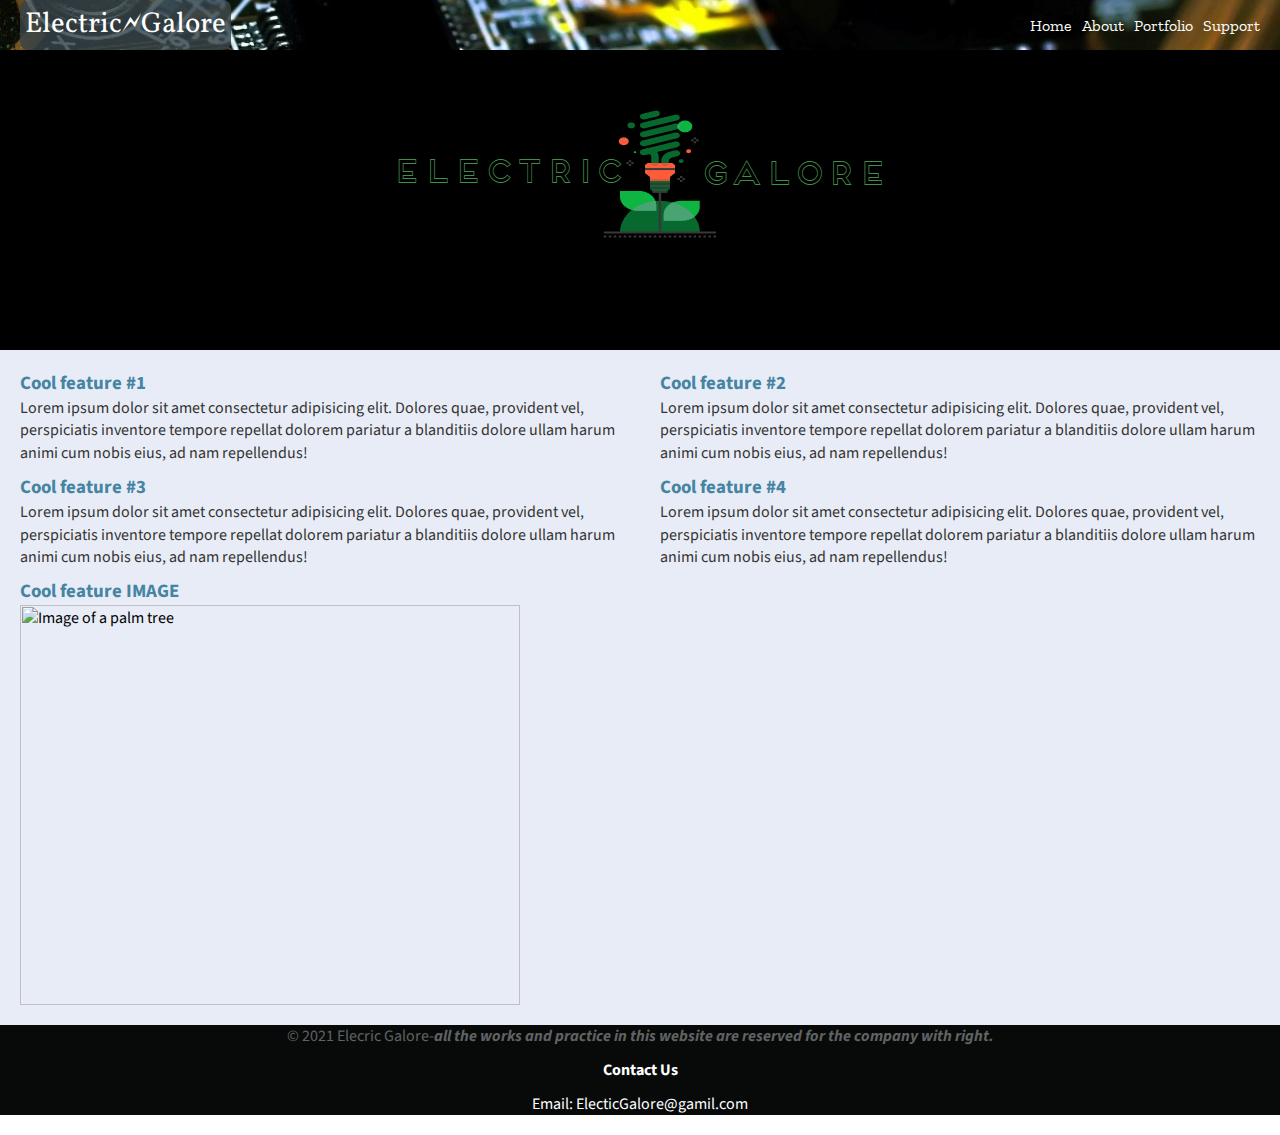
==== index.html @ 2e5ae9fc "files and favcon" ====
<html lang="en">
<head>
    <meta charset="UTF-8">
    <meta http-equiv="X-UA-Compatible" content="IE=edge">
    <meta name="viewport" content="width=device-width, initial-scale=1.0">
    <link rel="shortcut icon" type=" image/jpg"  href="Favicon/favicon.jpg">
    <title>Home</title>
    <link rel="stylesheet" href="style.css">
</head>

<!-- Logo and Icon links -->
<!-- logomaker.thehoth.com/?project=70924238 -->
<body>
    <!-- LINKS FONTS -->
<link rel="preconnect" href="https://fonts.gstatic.com">
<link href="https://fonts.googleapis.com/css2?family=Source+Sans+Pro:ital,wght@0,700;1,400;1,600&display=swap" rel="stylesheet">
<link rel="preconnect" href="https://fonts.gstatic.com">
<link href="https://fonts.googleapis.com/css2?family=Syne+Mono&family=Train+One&family=Vollkorn:ital,wght@1,400;1,600;1,800&family=Zilla+Slab:ital,wght@1,300;1,400;1,500;1,600&display=swap" rel="stylesheet">
<!-- end -->

<!-- HEADER -->
<div class="Header">
  <h1> <a href="index.html" class="Icon">Electric&#128498Galore</a></h1>
  <ul class="Nav">
    <li> <a href="#">Home</a></li>
    <li><a href="#">About</a></li>
    <li><a href="#">Portfolio</a></li>
    <li><a href="#">Support</a></li>
  </ul>
</div>
<!-- END -->

<!-- WELCOME MESSAGE -->
<div class="Welcome">
  <div class="Welcome-inner">
    <!-- <h1>Welcome To Our Site! &#x1f600</h1> -->
    <!-- <p>Lorem ipsum dolor sit amet consectetur adipisicing elit. Amet eius fugiat harum, est repudiandae sit. Pariatur dolore soluta ducimus nesciunt deleniti reiciendis quis maiores sapiente, veniam debitis, mollitia voluptatum placeat! -->
     <!-- <p><a href="About.html" class="button">Learn More</a></p> -->
    <!-- </p>  -->
  </div>

</div>

<!-- END -->

<!-- Body -->
<div class="Body">
  <div class="features">
    <div class="features-item">
      <h2>Cool feature #1</h2>
      <p>Lorem ipsum dolor sit amet consectetur adipisicing elit. Dolores quae, provident vel, perspiciatis inventore tempore repellat dolorem pariatur a blanditiis dolore ullam harum animi cum nobis eius, ad nam repellendus!</p>
    </div>
    <div class="features-item">
      <h2>Cool feature #2</h2>
      <p>Lorem ipsum dolor sit amet consectetur adipisicing elit. Dolores quae, provident vel, perspiciatis inventore tempore repellat dolorem pariatur a blanditiis dolore ullam harum animi cum nobis eius, ad nam repellendus!</p>
    </div>
    <div class="features-item">
      <h2>Cool feature #3</h2>
      <p>Lorem ipsum dolor sit amet consectetur adipisicing elit. Dolores quae, provident vel, perspiciatis inventore tempore repellat dolorem pariatur a blanditiis dolore ullam harum animi cum nobis eius, ad nam repellendus!</p>
    </div>
    <div class="features-item">
      <h2>Cool feature #4</h2>
      <p>Lorem ipsum dolor sit amet consectetur adipisicing elit. Dolores quae, provident vel, perspiciatis inventore tempore repellat dolorem pariatur a blanditiis dolore ullam harum animi cum nobis eius, ad nam repellendus!</p>
    </div>

<div class= "features-item"><h2>Cool feature IMAGE</h2>
      <img width= 500 height=400 src="https://images.unsplash.com/photo-1611509656000-71879f5e950d?crop=entropy&cs=srgb&fm=jpg&ixid=MXwxNDU4OXwwfDF8cmFuZG9tfHx8fHx8fHw&ixlib=rb-1.2.1&q=85" alt="Image of a palm tree">
        
      </div>
      
  </div>
</div>
  


<!-- END -->

<!-- Footer -->
<div class="footer">
  <pf1 class="Copyright">&copy; 2021 Elecric Galore-<strong><em>all the works and practice in this website are reserved for the company with right.</em></strong> </pf1>
  <h4 class="ContactUs">Contact Us </h4>
  <pf2 class="email">Email: ElecticGalore@gamil.com</pf2>
</div>
  
  
    
</body>
</html>
---- style.css ----
Body {
  margin: 0;
  font-family: "Source sans pro", sans-serif;

}
.Header {
  padding: 0 20px;
  /* background-color: #3e3a42;  */
  background-image:url(Images/Electronics-passionate-Read-this-now.jpg);
  background-position: center center;
  background-size: cover;
  color: rgb(212, 209, 214);
  display: flex;
  justify-content: space-between;
  align-items: center;
  flex-wrap:wrap;
}
.Header h1{
  font-weight:normal;
  font-size:2rem;
  margin: 0;
  font-family: 'Vollkorn', sans-serif;
  font-display: initial;
  /* FONT USAGE
     font-family: 'Syne Mono', monospace;
     font-family: 'Train One', cursive;
     font-family: 'Vollkorn', serif;
     font-family: 'Zilla Slab', serif; */
}

.icon{
  color:white;
  text-decoration:none;
  padding:5px 5px;
  background-color:#364249d3;
  display:inline-block;
  border-radius:8px;
  font-size: 1.8rem;
}
.Header ul{
  font-family: 'Zilla Slab', serif;
}

.Welcome p{
  padding: 10px 130px;
  font-size:1.18rem;
  line-height:1.4;
  
}

.button{
  color:white;
  text-decoration:none;
  padding:12px 20px;
  background-color:#0f1433e0;
  display:inline-block;
  border-radius:8px;
  font-size: 1.18rem;
}

.Nav a {
  color: #fff;
  text-decoration: none;
  display: block;
  transition: all 0.6s ease-out;
}

.Nav li {
  margin-left: 10px;
}

.Nav a:hover {
  color: #6f5887;
  transform: rotate(10deg);
}

.Nav {
  list-style: none;
  margin: 0;
  padding: 0;
  display: flex;
}

.Welcome {
  color: rgb(2, 2, 2);
  background-color: #000000;
  background-image: url(Logo/Logo-Darker_DarkMode-transparent.png);
  background-repeat: no-repeat;
  background-position: center;
  justify-content: center;
  display: flex;
  height: 300px;
  
}

.Welcome-inner {
  padding-top: 150px;
  justify-self: self-end;
  /* padding-top: 205px; */
   max-width: 450px;
}

.Body{
  background-color:#e8ecf6;
  padding:20px;
}

.features{
  max-width:1200x;
  margin:0 auto; 
  display:grid;
  grid-template-columns: repeat(auto-fit ,minmax(500px,1fr));
  grid-column-gap:40px;
  grid-row-gap:10px;
  
}

.features-item h2{
  color: #4585a3;
  font-size:1.18rem;
  margin:0;
 
}

.features-item p{
  color:#333;
  margin:0;
  line-height:1.4;
}

.footer{
  background-color:#080a0a;
  color:#FFF;
  text-align:center;  
}

.footer pf1{
  margin:0;
  padding:0;
  color:#5f6363;
  
  
}

.footer h4{
  margin:2px;
  padding:10px;
  
}

.footer pf2{
  margin:20px;
  padding:20px 0;
}
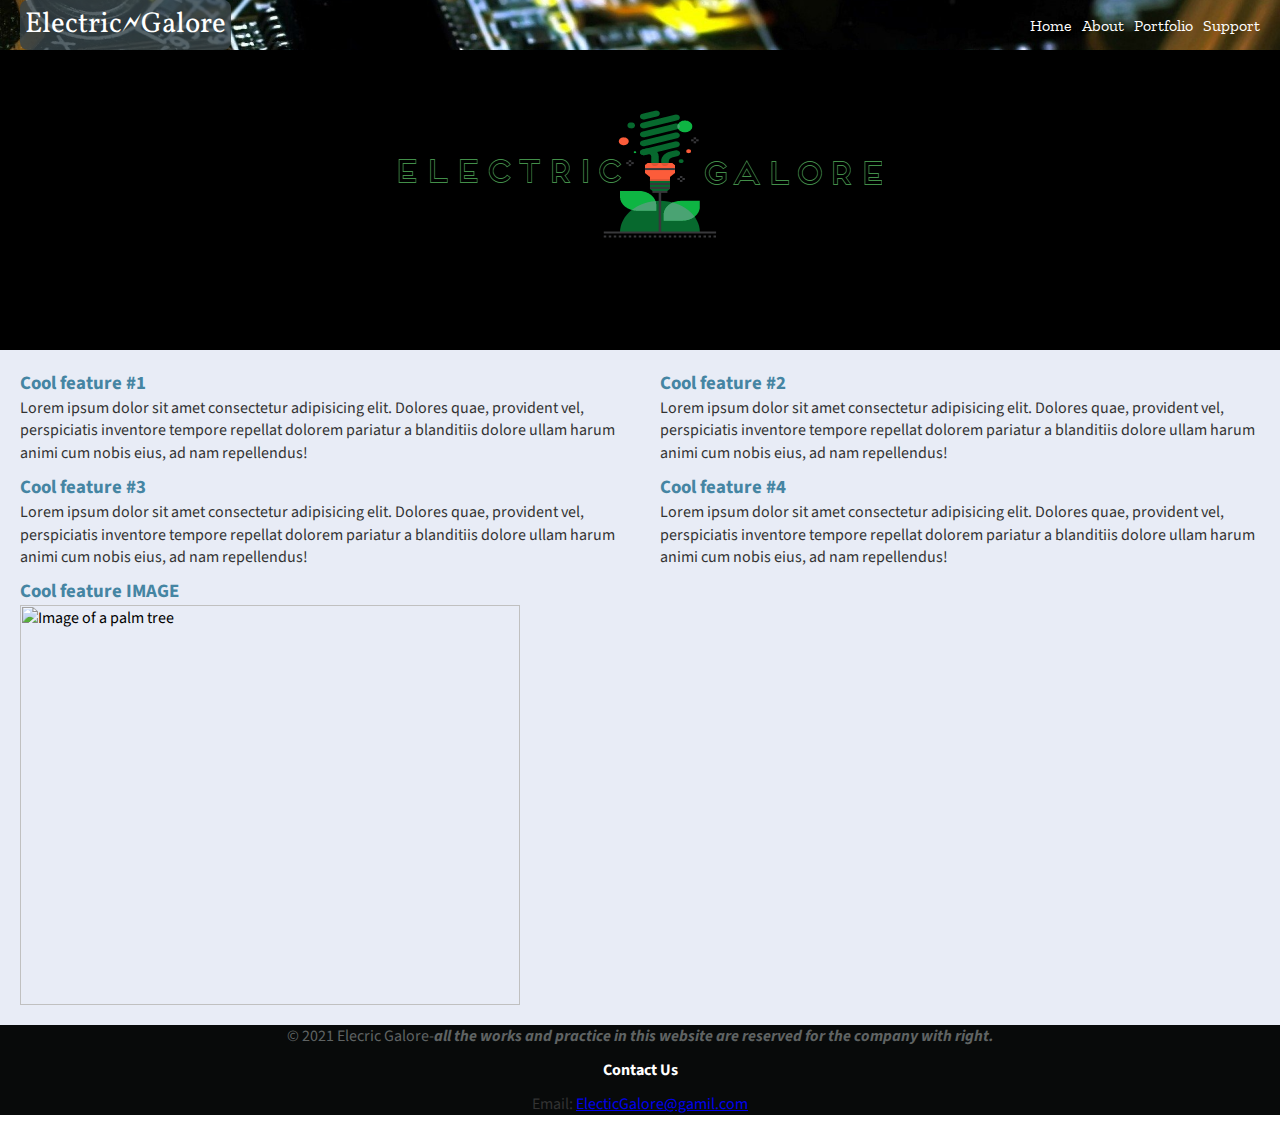
==== commit aa95a645: "small changes" ====
--- a/index.html
+++ b/index.html
@@ -3,7 +3,7 @@
     <meta charset="UTF-8">
     <meta http-equiv="X-UA-Compatible" content="IE=edge">
     <meta name="viewport" content="width=device-width, initial-scale=1.0">
-    <link rel="shortcut icon" type=" image/jpg"  href="Favicon/favicon.jpg">
+    <link rel="shortcut icon" type=" image/png"  href="icons/favicon.png">
     <title>Home</title>
     <link rel="stylesheet" href="style.css">
 </head>
@@ -22,10 +22,10 @@
 <div class="Header">
   <h1> <a href="index.html" class="Icon">Electric&#128498Galore</a></h1>
   <ul class="Nav">
-    <li> <a href="#">Home</a></li>
-    <li><a href="#">About</a></li>
-    <li><a href="#">Portfolio</a></li>
-    <li><a href="#">Support</a></li>
+    <li> <a href="index.html">Home</a></li>
+    <li><a href="About.html">About</a></li>
+    <li><a href="Portfoilio.html">Portfolio</a></li>
+    <li><a href="Support.html">Support</a></li>
   </ul>
 </div>
 <!-- END -->
@@ -79,7 +79,7 @@
 <div class="footer">
   <pf1 class="Copyright">&copy; 2021 Elecric Galore-<strong><em>all the works and practice in this website are reserved for the company with right.</em></strong> </pf1>
   <h4 class="ContactUs">Contact Us </h4>
-  <pf2 class="email">Email: ElecticGalore@gamil.com</pf2>
+  <pf2 class="email"> Email: <a href="mailto:ElecticGalore@gamil.com">ElecticGalore@gamil.com</a></pf2>
 </div>
   
   
--- a/style.css
+++ b/style.css
@@ -146,9 +146,11 @@
   margin:2px;
   padding:10px;
   
+  
 }
 
 .footer pf2{
   margin:20px;
   padding:20px 0;
+  color: #333;
 }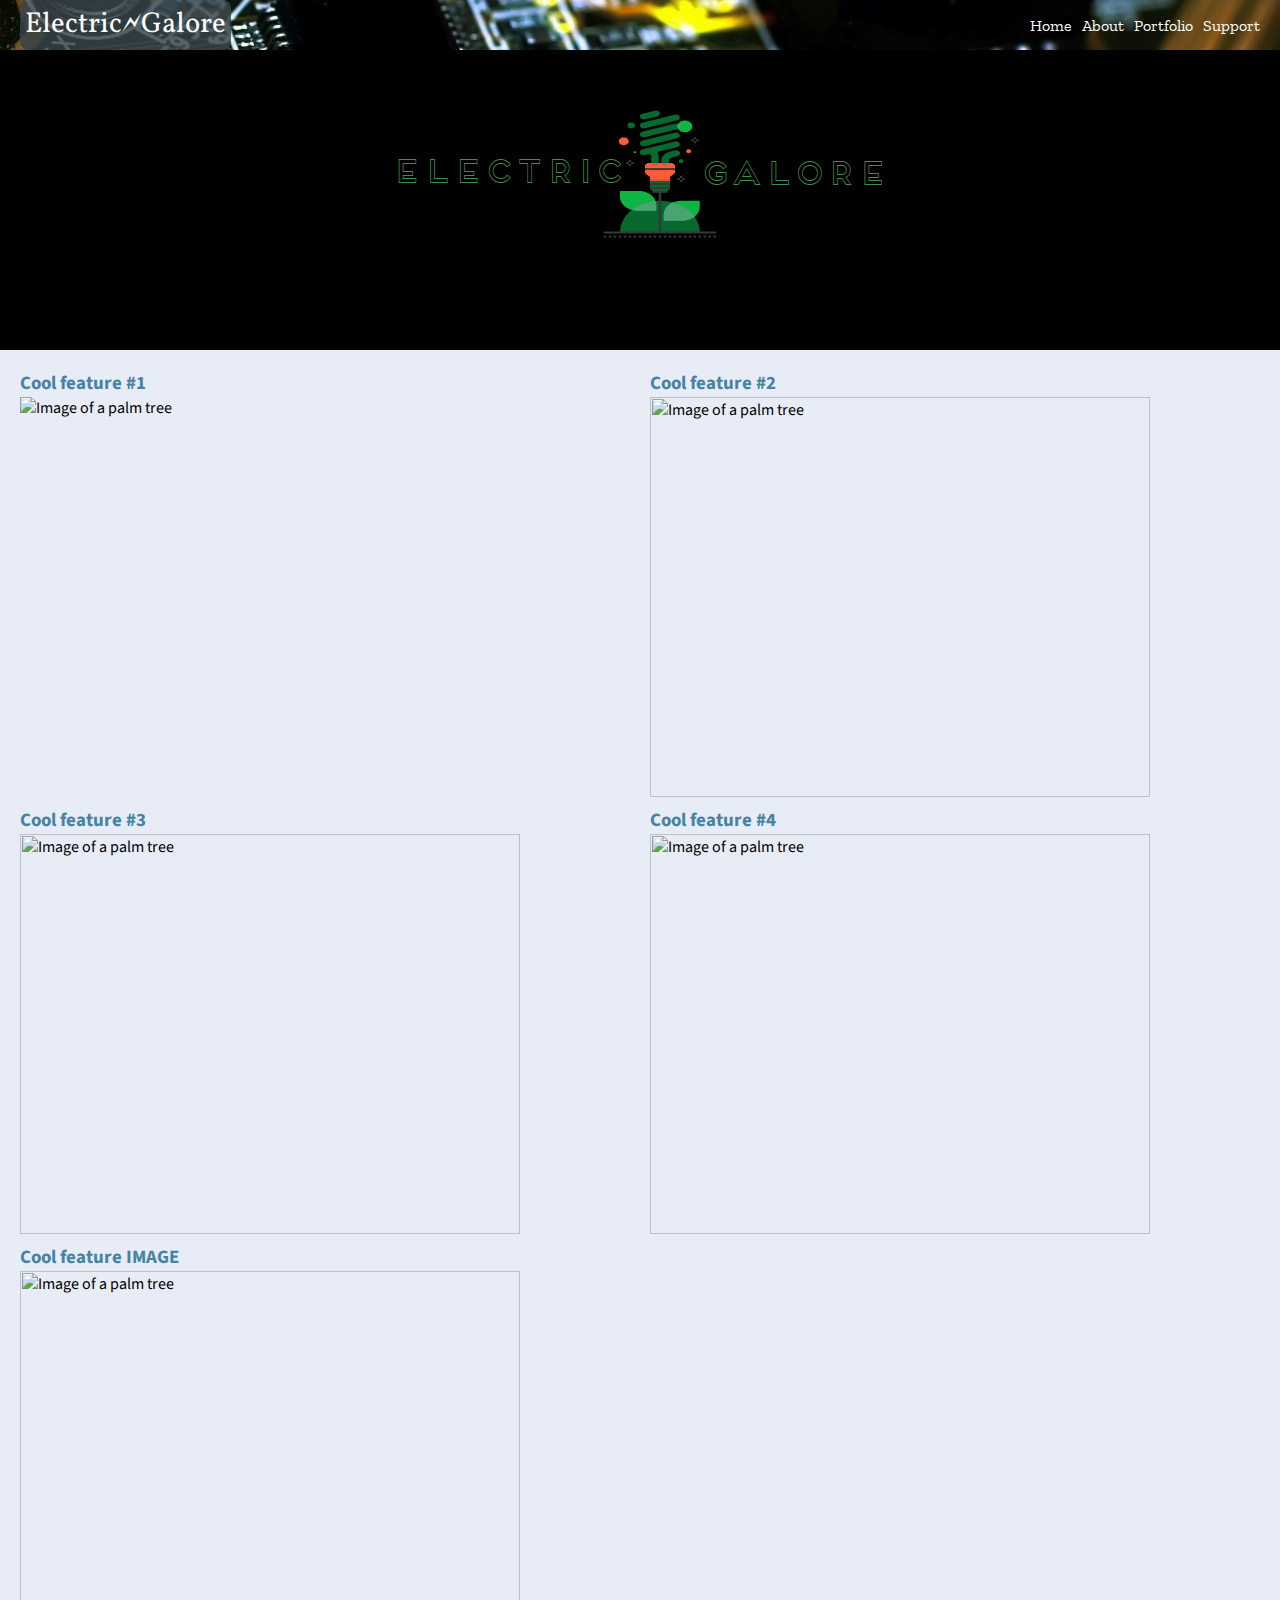
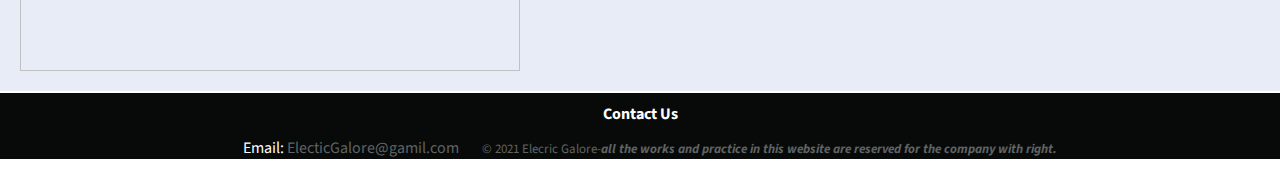
==== commit 9ed450b8: "small" ====
--- a/index.html
+++ b/index.html
@@ -48,19 +48,23 @@
   <div class="features">
     <div class="features-item">
       <h2>Cool feature #1</h2>
-      <p>Lorem ipsum dolor sit amet consectetur adipisicing elit. Dolores quae, provident vel, perspiciatis inventore tempore repellat dolorem pariatur a blanditiis dolore ullam harum animi cum nobis eius, ad nam repellendus!</p>
+      <!-- <p>Lorem ipsum dolor sit amet consectetur adipisicing elit. Dolores quae, provident vel, perspiciatis inventore tempore repellat dolorem pariatur a blanditiis dolore ullam harum animi cum nobis eius, ad nam repellendus!</p> -->
+      <img src="https://images.unsplash.com/photo-1611509656000-71879f5e950d?crop=entropy&cs=srgb&fm=jpg&ixid=MXwxNDU4OXwwfDF8cmFuZG9tfHx8fHx8fHw&ixlib=rb-1.2.1&q=85" alt="Image of a palm tree">
     </div>
     <div class="features-item">
       <h2>Cool feature #2</h2>
-      <p>Lorem ipsum dolor sit amet consectetur adipisicing elit. Dolores quae, provident vel, perspiciatis inventore tempore repellat dolorem pariatur a blanditiis dolore ullam harum animi cum nobis eius, ad nam repellendus!</p>
+      <!-- <p>Lorem ipsum dolor sit amet consectetur adipisicing elit. Dolores quae, provident vel, perspiciatis inventore tempore repellat dolorem pariatur a blanditiis dolore ullam harum animi cum nobis eius, ad nam repellendus!</p> -->
+      <img width= 500 height=400 src="https://images.unsplash.com/photo-1611509656000-71879f5e950d?crop=entropy&cs=srgb&fm=jpg&ixid=MXwxNDU4OXwwfDF8cmFuZG9tfHx8fHx8fHw&ixlib=rb-1.2.1&q=85" alt="Image of a palm tree">
     </div>
     <div class="features-item">
       <h2>Cool feature #3</h2>
-      <p>Lorem ipsum dolor sit amet consectetur adipisicing elit. Dolores quae, provident vel, perspiciatis inventore tempore repellat dolorem pariatur a blanditiis dolore ullam harum animi cum nobis eius, ad nam repellendus!</p>
+      <!-- <p>Lorem ipsum dolor sit amet consectetur adipisicing elit. Dolores quae, provident vel, perspiciatis inventore tempore repellat dolorem pariatur a blanditiis dolore ullam harum animi cum nobis eius, ad nam repellendus!</p> -->
+      <img width= 500 height=400 src="https://images.unsplash.com/photo-1611509656000-71879f5e950d?crop=entropy&cs=srgb&fm=jpg&ixid=MXwxNDU4OXwwfDF8cmFuZG9tfHx8fHx8fHw&ixlib=rb-1.2.1&q=85" alt="Image of a palm tree">
     </div>
     <div class="features-item">
       <h2>Cool feature #4</h2>
-      <p>Lorem ipsum dolor sit amet consectetur adipisicing elit. Dolores quae, provident vel, perspiciatis inventore tempore repellat dolorem pariatur a blanditiis dolore ullam harum animi cum nobis eius, ad nam repellendus!</p>
+      <!-- <p>Lorem ipsum dolor sit amet consectetur adipisicing elit. Dolores quae, provident vel, perspiciatis inventore tempore repellat dolorem pariatur a blanditiis dolore ullam harum animi cum nobis eius, ad nam repellendus!</p> -->
+      <img width= 500 height=400 src="https://images.unsplash.com/photo-1611509656000-71879f5e950d?crop=entropy&cs=srgb&fm=jpg&ixid=MXwxNDU4OXwwfDF8cmFuZG9tfHx8fHx8fHw&ixlib=rb-1.2.1&q=85" alt="Image of a palm tree">
     </div>
 
 <div class= "features-item"><h2>Cool feature IMAGE</h2>
@@ -77,9 +81,11 @@
 
 <!-- Footer -->
 <div class="footer">
-  <pf1 class="Copyright">&copy; 2021 Elecric Galore-<strong><em>all the works and practice in this website are reserved for the company with right.</em></strong> </pf1>
   <h4 class="ContactUs">Contact Us </h4>
-  <pf2 class="email"> Email: <a href="mailto:ElecticGalore@gamil.com">ElecticGalore@gamil.com</a></pf2>
+  <pf2 class="email"> Email: <a href="mailto:ElecticGalore@gamil.com" style="text-decoration:none"> ElecticGalore@gamil.com</pf2>
+  
+    <pf1 class="Copyright">&copy; 2021 Elecric Galore-<strong><em>all the works and practice in this website are reserved for the company with right.</em></strong> </pf1>
+  
 </div>
   
   
--- a/style.css
+++ b/style.css
@@ -110,7 +110,7 @@
   margin:0 auto; 
   display:grid;
   grid-template-columns: repeat(auto-fit ,minmax(500px,1fr));
-  grid-column-gap:40px;
+  grid-column-gap:20px;
   grid-row-gap:10px;
   
 }
@@ -138,6 +138,7 @@
   margin:0;
   padding:0;
   color:#5f6363;
+  font-size: small;
   
   
 }
@@ -152,5 +153,8 @@
 .footer pf2{
   margin:20px;
   padding:20px 0;
-  color: #333;
+ }
+
+.email a{
+color:#5f6363;
 }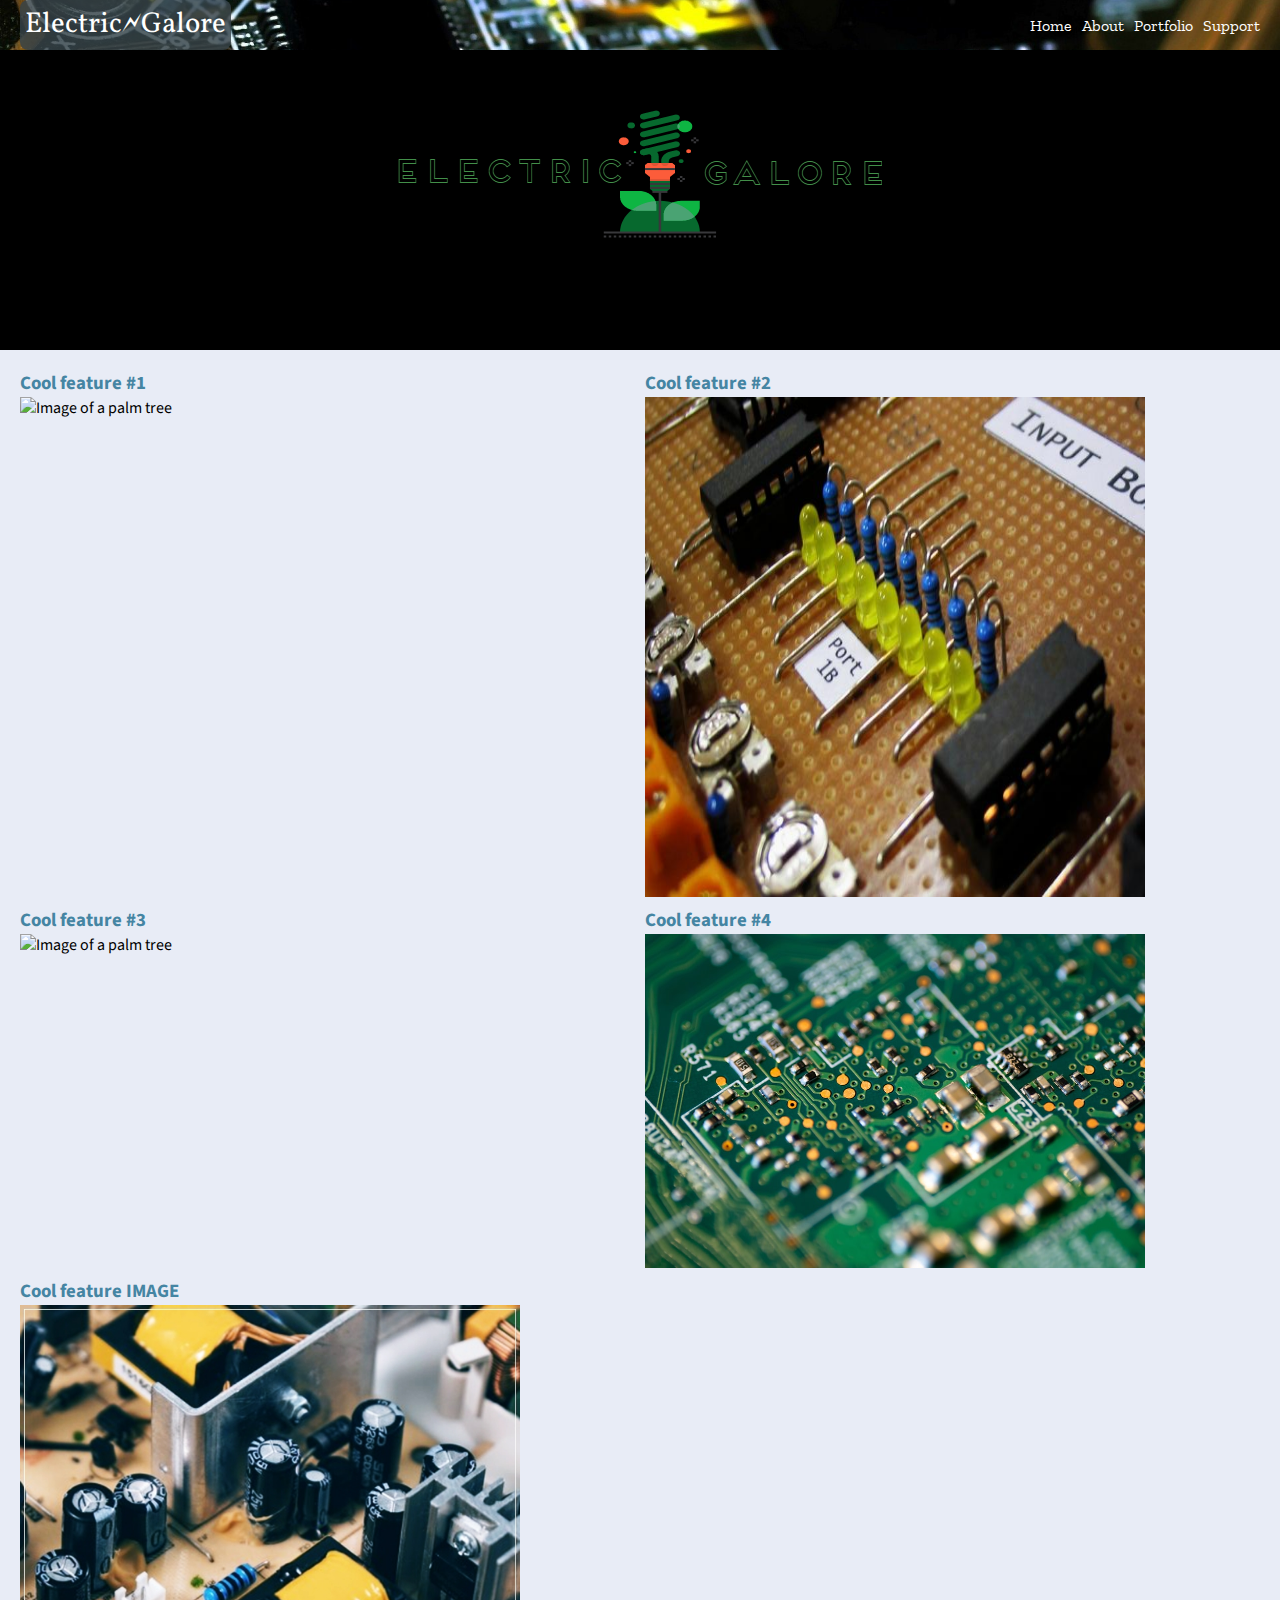
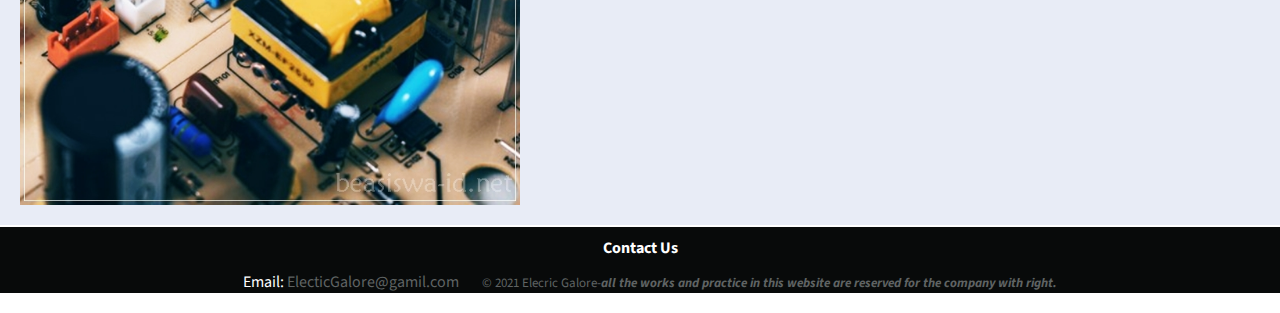
==== commit 52b27ed4: "small changes" ====
--- a/index.html
+++ b/index.html
@@ -49,26 +49,27 @@
     <div class="features-item">
       <h2>Cool feature #1</h2>
       <!-- <p>Lorem ipsum dolor sit amet consectetur adipisicing elit. Dolores quae, provident vel, perspiciatis inventore tempore repellat dolorem pariatur a blanditiis dolore ullam harum animi cum nobis eius, ad nam repellendus!</p> -->
-      <img src="https://images.unsplash.com/photo-1611509656000-71879f5e950d?crop=entropy&cs=srgb&fm=jpg&ixid=MXwxNDU4OXwwfDF8cmFuZG9tfHx8fHx8fHw&ixlib=rb-1.2.1&q=85" alt="Image of a palm tree">
+      <img src="images/819.jpg" alt="Image of a palm tree">
     </div>
     <div class="features-item">
       <h2>Cool feature #2</h2>
       <!-- <p>Lorem ipsum dolor sit amet consectetur adipisicing elit. Dolores quae, provident vel, perspiciatis inventore tempore repellat dolorem pariatur a blanditiis dolore ullam harum animi cum nobis eius, ad nam repellendus!</p> -->
-      <img width= 500 height=400 src="https://images.unsplash.com/photo-1611509656000-71879f5e950d?crop=entropy&cs=srgb&fm=jpg&ixid=MXwxNDU4OXwwfDF8cmFuZG9tfHx8fHx8fHw&ixlib=rb-1.2.1&q=85" alt="Image of a palm tree">
+      <img width= 500 height=500 src="Images/4fLNJs.jpg" alt="Image of a palm tree">
     </div>
     <div class="features-item">
       <h2>Cool feature #3</h2>
       <!-- <p>Lorem ipsum dolor sit amet consectetur adipisicing elit. Dolores quae, provident vel, perspiciatis inventore tempore repellat dolorem pariatur a blanditiis dolore ullam harum animi cum nobis eius, ad nam repellendus!</p> -->
-      <img width= 500 height=400 src="https://images.unsplash.com/photo-1611509656000-71879f5e950d?crop=entropy&cs=srgb&fm=jpg&ixid=MXwxNDU4OXwwfDF8cmFuZG9tfHx8fHx8fHw&ixlib=rb-1.2.1&q=85" alt="Image of a palm tree">
+      <img src="images/Electronics-passionate-Read-this-now.jpg" alt="Image of a palm tree">
     </div>
     <div class="features-item">
       <h2>Cool feature #4</h2>
       <!-- <p>Lorem ipsum dolor sit amet consectetur adipisicing elit. Dolores quae, provident vel, perspiciatis inventore tempore repellat dolorem pariatur a blanditiis dolore ullam harum animi cum nobis eius, ad nam repellendus!</p> -->
-      <img width= 500 height=400 src="https://images.unsplash.com/photo-1611509656000-71879f5e950d?crop=entropy&cs=srgb&fm=jpg&ixid=MXwxNDU4OXwwfDF8cmFuZG9tfHx8fHx8fHw&ixlib=rb-1.2.1&q=85" alt="Image of a palm tree">
+      <img src="Images/photo-1555589228-135c25ae8cf5.jpg" alt="Image of a palm tree">
     </div>
 
-<div class= "features-item"><h2>Cool feature IMAGE</h2>
-      <img width= 500 height=400 src="https://images.unsplash.com/photo-1611509656000-71879f5e950d?crop=entropy&cs=srgb&fm=jpg&ixid=MXwxNDU4OXwwfDF8cmFuZG9tfHx8fHx8fHw&ixlib=rb-1.2.1&q=85" alt="Image of a palm tree">
+<div class= "features-item">
+      <h2>Cool feature IMAGE</h2>
+      <img src="Images/Universitas-Jurusan-Elektro.jpg" alt="Image of a palm tree">
         
       </div>
       
--- a/style.css
+++ b/style.css
@@ -110,17 +110,31 @@
   margin:0 auto; 
   display:grid;
   grid-template-columns: repeat(auto-fit ,minmax(500px,1fr));
-  grid-column-gap:20px;
+  grid-column-gap:10px;
   grid-row-gap:10px;
+  background-image: url(images/equation\ sheeet.jpg);
+
   
 }
 
 .features-item h2{
+  max-width:500px;
+  
   color: #4585a3;
   font-size:1.18rem;
   margin:0;
  
 }
+
+.features-item img{
+  max-width:500px;
+  max-height: 500px; 
+  display:grid;
+  grid-template-columns:  repeat(auto-fit ,minmax(500px,1fr));
+
+}
+
+
 
 .features-item p{
   color:#333;
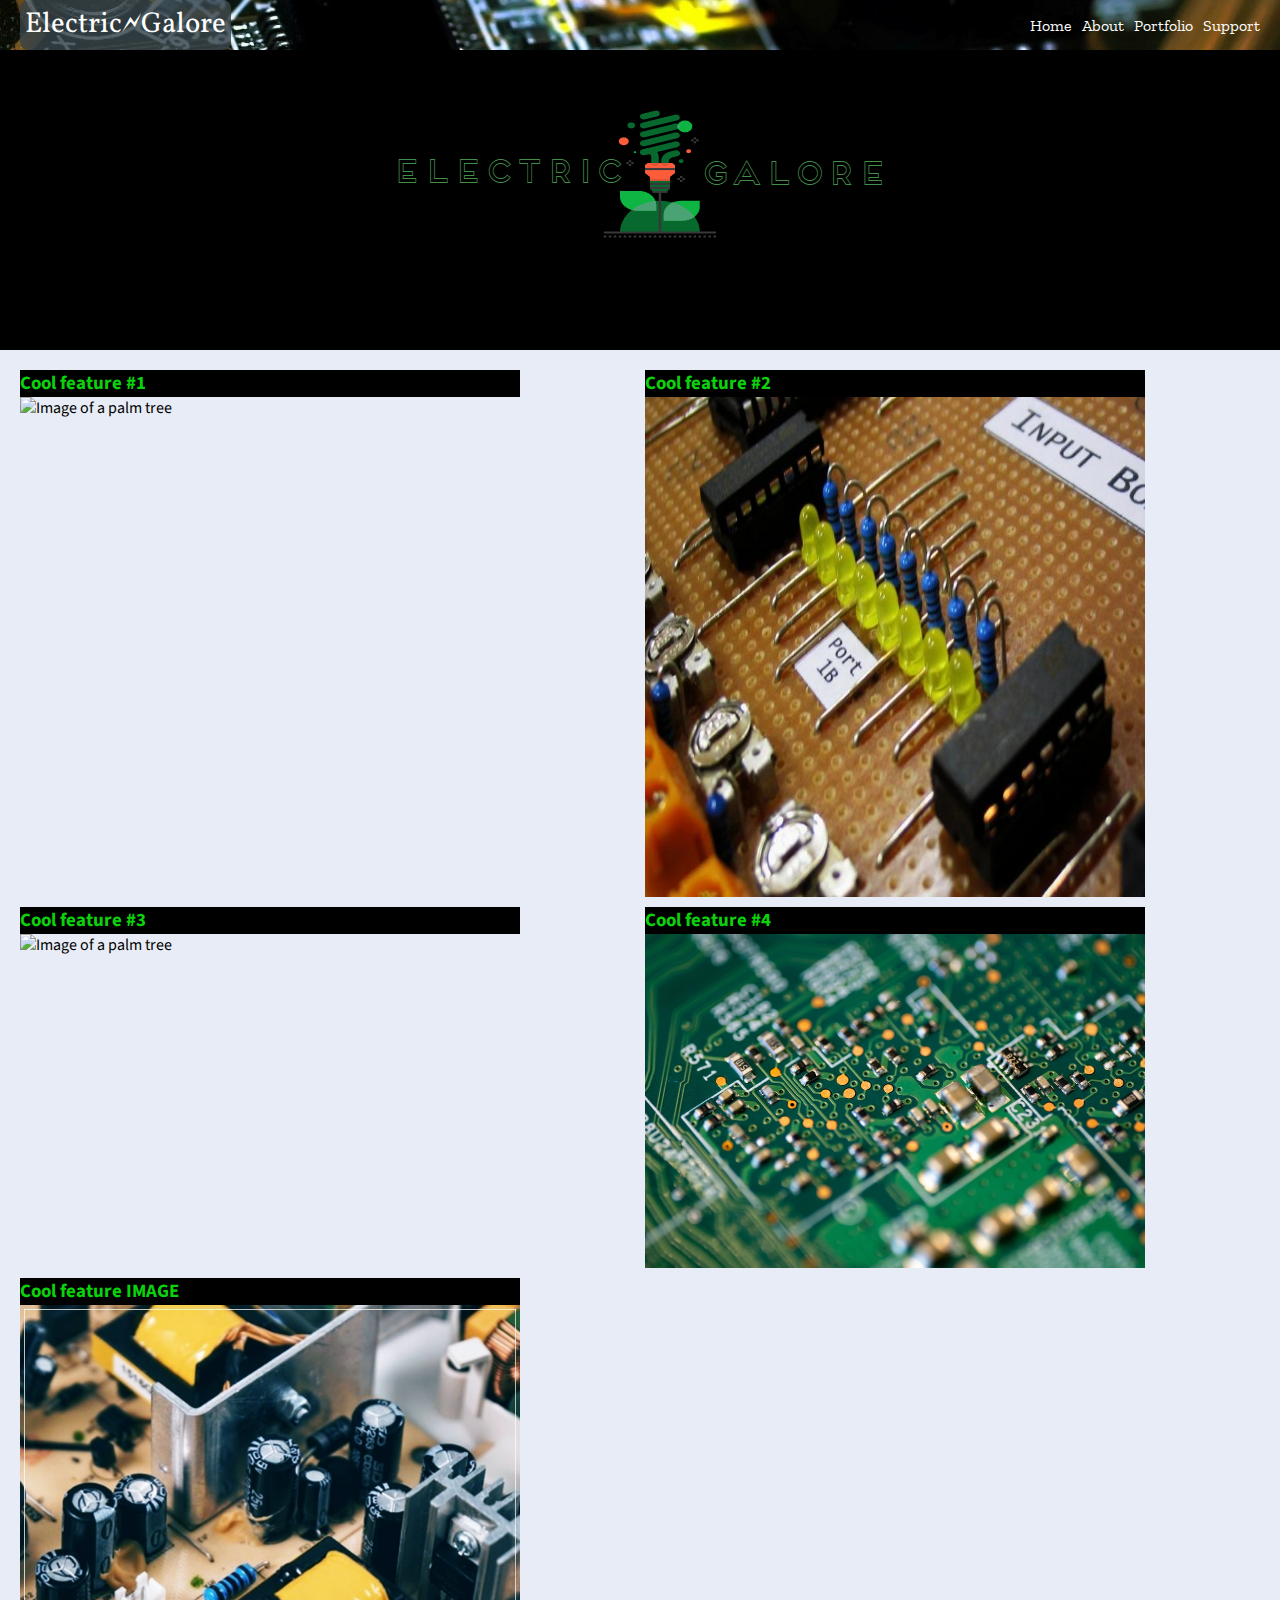
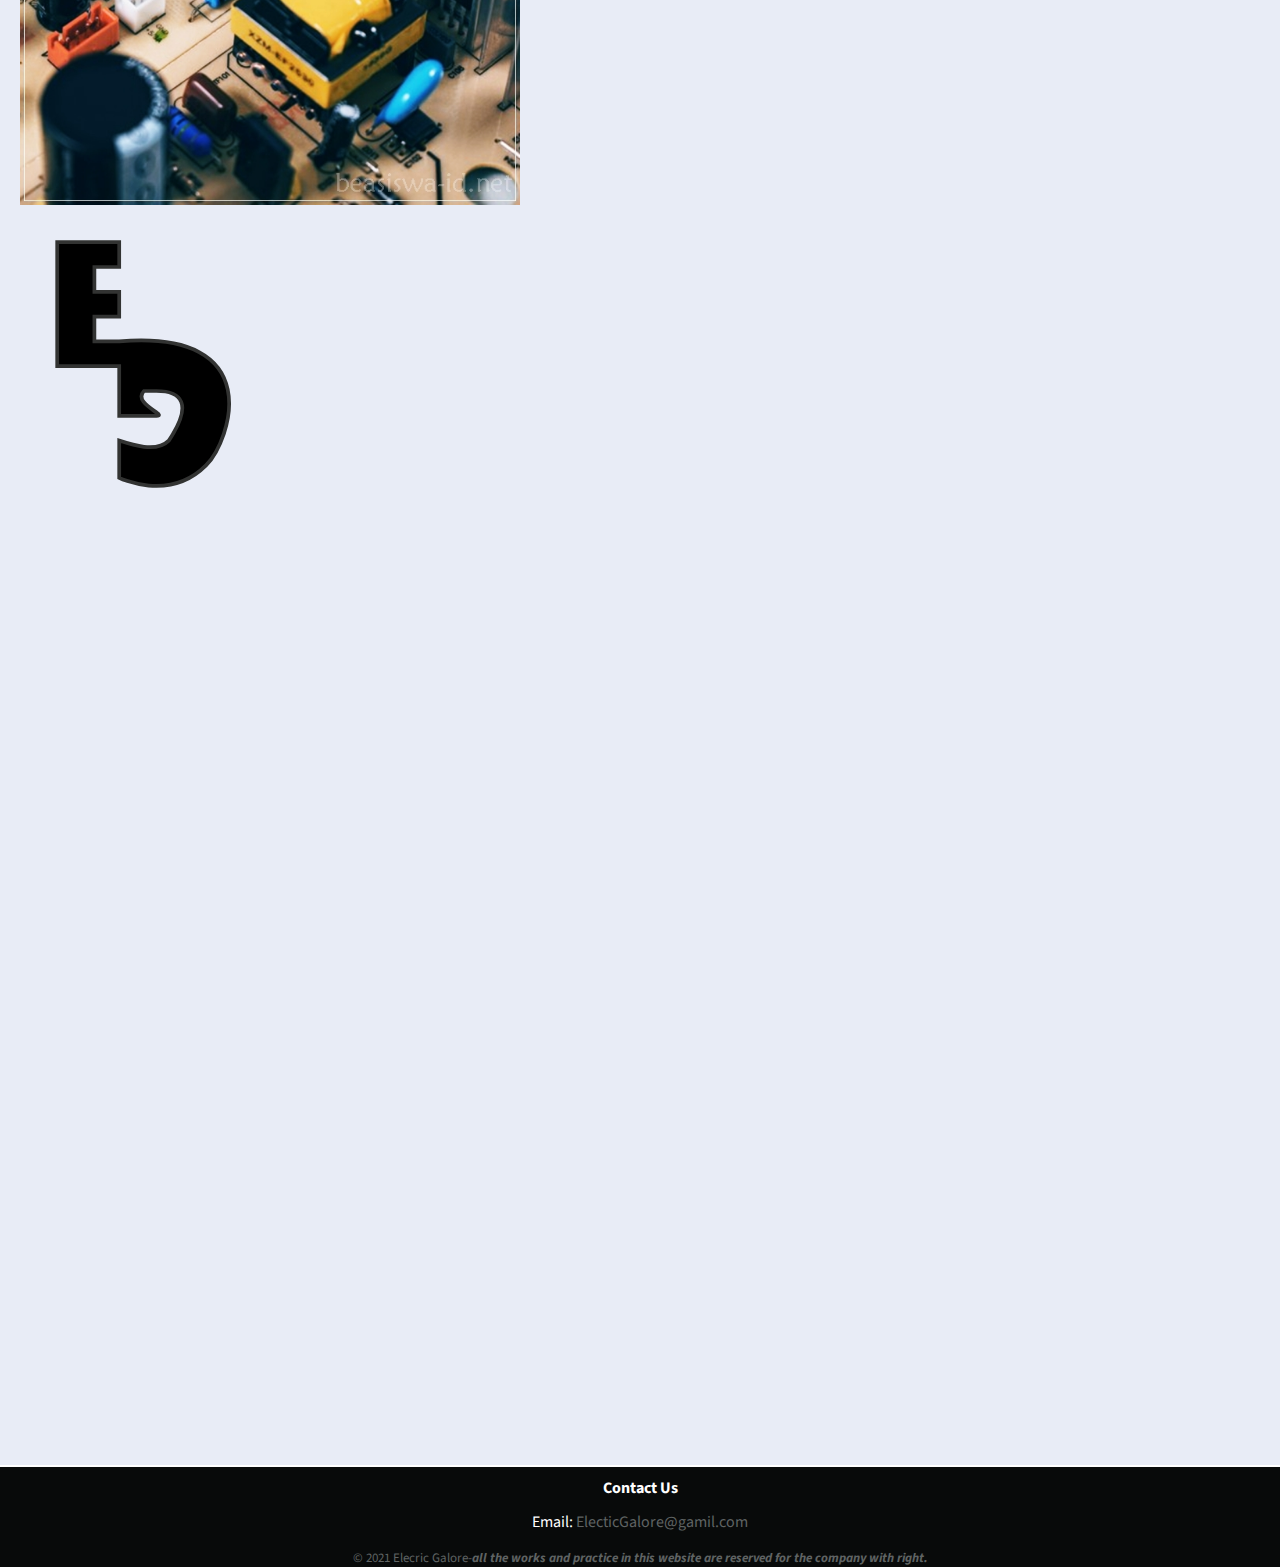
==== commit d241aa13: "mini updates" ====
--- a/index.html
+++ b/index.html
@@ -1,95 +1,121 @@
 <html lang="en">
+
 <head>
-    <meta charset="UTF-8">
-    <meta http-equiv="X-UA-Compatible" content="IE=edge">
-    <meta name="viewport" content="width=device-width, initial-scale=1.0">
-    <link rel="shortcut icon" type=" image/png"  href="icons/favicon.png">
-    <title>Home</title>
-    <link rel="stylesheet" href="style.css">
+  <meta charset="UTF-8">
+  <meta http-equiv="X-UA-Compatible" content="IE=edge">
+  <meta name="viewport" content="width=device-width, initial-scale=1.0">
+  <link rel="shortcut icon" type=" image/png" href="icons/favicon.png">
+  <title>Home</title>
+  <link rel="stylesheet" href="style.css">
 </head>
 
 <!-- Logo and Icon links -->
 <!-- logomaker.thehoth.com/?project=70924238 -->
+
 <body>
-    <!-- LINKS FONTS -->
-<link rel="preconnect" href="https://fonts.gstatic.com">
-<link href="https://fonts.googleapis.com/css2?family=Source+Sans+Pro:ital,wght@0,700;1,400;1,600&display=swap" rel="stylesheet">
-<link rel="preconnect" href="https://fonts.gstatic.com">
-<link href="https://fonts.googleapis.com/css2?family=Syne+Mono&family=Train+One&family=Vollkorn:ital,wght@1,400;1,600;1,800&family=Zilla+Slab:ital,wght@1,300;1,400;1,500;1,600&display=swap" rel="stylesheet">
-<!-- end -->
+  <!-- LINKS FONTS -->
+  <link rel="preconnect" href="https://fonts.gstatic.com">
+  <link href="https://fonts.googleapis.com/css2?family=Source+Sans+Pro:ital,wght@0,700;1,400;1,600&display=swap"
+    rel="stylesheet">
+  <link rel="preconnect" href="https://fonts.gstatic.com">
+  <link
+    href="https://fonts.googleapis.com/css2?family=Syne+Mono&family=Train+One&family=Vollkorn:ital,wght@1,400;1,600;1,800&family=Zilla+Slab:ital,wght@1,300;1,400;1,500;1,600&display=swap"
+    rel="stylesheet">
+  <!-- end -->
 
-<!-- HEADER -->
-<div class="Header">
-  <h1> <a href="index.html" class="Icon">Electric&#128498Galore</a></h1>
-  <ul class="Nav">
-    <li> <a href="index.html">Home</a></li>
-    <li><a href="About.html">About</a></li>
-    <li><a href="Portfoilio.html">Portfolio</a></li>
-    <li><a href="Support.html">Support</a></li>
-  </ul>
-</div>
-<!-- END -->
+  <!-- HEADER -->
+  <div class="Header">
+    <h1> <a href="index.html" class="Icon">Electric&#128498Galore</a></h1>
+    <ul class="Nav">
+      <li> <a href="index.html">Home</a></li>
+      <li><a href="About.html">About</a></li>
+      <li><a href="Portfoilio.html">Portfolio</a></li>
+      <li><a href="Support.html">Support</a></li>
+    </ul>
+  </div>
+  <!-- END -->
 
-<!-- WELCOME MESSAGE -->
-<div class="Welcome">
-  <div class="Welcome-inner">
-    <!-- <h1>Welcome To Our Site! &#x1f600</h1> -->
-    <!-- <p>Lorem ipsum dolor sit amet consectetur adipisicing elit. Amet eius fugiat harum, est repudiandae sit. Pariatur dolore soluta ducimus nesciunt deleniti reiciendis quis maiores sapiente, veniam debitis, mollitia voluptatum placeat! -->
-     <!-- <p><a href="About.html" class="button">Learn More</a></p> -->
-    <!-- </p>  -->
+  <!-- WELCOME MESSAGE -->
+  <div class="Welcome">
+    <div class="Welcome-inner">
+      <!-- <h1>Welcome To Our Site! &#x1f600</h1> -->
+      <!-- <p>Lorem ipsum dolor sit amet consectetur adipisicing elit. Amet eius fugiat harum, est repudiandae sit. Pariatur dolore soluta ducimus nesciunt deleniti reiciendis quis maiores sapiente, veniam debitis, mollitia voluptatum placeat! -->
+      <!-- <p><a href="About.html" class="button">Learn More</a></p> -->
+      <!-- </p>  -->
+    </div>
+
   </div>
 
-</div>
+  <!-- END -->
 
-<!-- END -->
+  <!-- Body -->
+  <div class="Body">
+    <div class="features">
+      <div class="features-item">
+        <h2>Cool feature #1</h2>
+        <!-- <p>Lorem ipsum dolor sit amet consectetur adipisicing elit. Dolores quae, provident vel, perspiciatis inventore tempore repellat dolorem pariatur a blanditiis dolore ullam harum animi cum nobis eius, ad nam repellendus!</p> -->
+        <img src="images/819.jpg" alt="Image of a palm tree">
+      </div>
+      <div class="features-item">
+        <h2>Cool feature #2</h2>
+        <!-- <p>Lorem ipsum dolor sit amet consectetur adipisicing elit. Dolores quae, provident vel, perspiciatis inventore tempore repellat dolorem pariatur a blanditiis dolore ullam harum animi cum nobis eius, ad nam repellendus!</p> -->
+        <img width=500 height=500 src="Images/4fLNJs.jpg" alt="Image of a palm tree">
+      </div>
+      <div class="features-item">
+        <h2>Cool feature #3</h2>
+        <!-- <p>Lorem ipsum dolor sit amet consectetur adipisicing elit. Dolores quae, provident vel, perspiciatis inventore tempore repellat dolorem pariatur a blanditiis dolore ullam harum animi cum nobis eius, ad nam repellendus!</p> -->
+        <img src="images/Electronics-passionate-Read-this-now.jpg" alt="Image of a palm tree">
+      </div>
+      <div class="features-item">
+        <h2>Cool feature #4</h2>
+        <!-- <p>Lorem ipsum dolor sit amet consectetur adipisicing elit. Dolores quae, provident vel, perspiciatis inventore tempore repellat dolorem pariatur a blanditiis dolore ullam harum animi cum nobis eius, ad nam repellendus!</p> -->
+        <img src="Images/photo-1555589228-135c25ae8cf5.jpg" alt="Image of a palm tree">
+      </div>
 
-<!-- Body -->
-<div class="Body">
-  <div class="features">
-    <div class="features-item">
-      <h2>Cool feature #1</h2>
-      <!-- <p>Lorem ipsum dolor sit amet consectetur adipisicing elit. Dolores quae, provident vel, perspiciatis inventore tempore repellat dolorem pariatur a blanditiis dolore ullam harum animi cum nobis eius, ad nam repellendus!</p> -->
-      <img src="images/819.jpg" alt="Image of a palm tree">
-    </div>
-    <div class="features-item">
-      <h2>Cool feature #2</h2>
-      <!-- <p>Lorem ipsum dolor sit amet consectetur adipisicing elit. Dolores quae, provident vel, perspiciatis inventore tempore repellat dolorem pariatur a blanditiis dolore ullam harum animi cum nobis eius, ad nam repellendus!</p> -->
-      <img width= 500 height=500 src="Images/4fLNJs.jpg" alt="Image of a palm tree">
-    </div>
-    <div class="features-item">
-      <h2>Cool feature #3</h2>
-      <!-- <p>Lorem ipsum dolor sit amet consectetur adipisicing elit. Dolores quae, provident vel, perspiciatis inventore tempore repellat dolorem pariatur a blanditiis dolore ullam harum animi cum nobis eius, ad nam repellendus!</p> -->
-      <img src="images/Electronics-passionate-Read-this-now.jpg" alt="Image of a palm tree">
-    </div>
-    <div class="features-item">
-      <h2>Cool feature #4</h2>
-      <!-- <p>Lorem ipsum dolor sit amet consectetur adipisicing elit. Dolores quae, provident vel, perspiciatis inventore tempore repellat dolorem pariatur a blanditiis dolore ullam harum animi cum nobis eius, ad nam repellendus!</p> -->
-      <img src="Images/photo-1555589228-135c25ae8cf5.jpg" alt="Image of a palm tree">
-    </div>
+      <div class="features-item">
+        <h2>Cool feature IMAGE</h2>
+        <img src="Images/Universitas-Jurusan-Elektro.jpg" alt="Image of a palm tree">
 
-<div class= "features-item">
-      <h2>Cool feature IMAGE</h2>
-      <img src="Images/Universitas-Jurusan-Elektro.jpg" alt="Image of a palm tree">
-        
       </div>
-      
-  </div>
-</div>
-  
 
 
-<!-- END -->
+    </div>
+    
+    <div>
+      <defs>
+        <radialGradient id="myGradient">
+          <stop offset="0%"   stop-color="pink" />
+          <stop offset="100%" stop-color="black" />
+        </radialGradient>
+      </defs>
+      
+      <svg class="svg1" xmlns="http://www.w3.org/2000/svg" viewBox="0 0 100 100">%0A%09
+      <path
+        d="M 3 8 L 3 3 L 8 3 L 8 5 L 6 5 L 6 7 L 8 7 L 8 9 L 6 9 L 6 11 L 6 11 L 8 11 L 8 11 v 0 C 20 10 17 19 15 21 C 12 24 8 22 8 22 C 8 20 8 19 8 19 L 8 19 C 9 19.3333 11 20 12 19 L 12 19 c 2 -3 1 -4 -1 -4 L 11 15 C 11 15 11 15 11 15 L 10 15 C 9 16 12 17 11 17 L 8 17 L 8 15 L 8 13 L 8 13 L 3 13 L 3 8"
+        stroke="#323332" stroke-width="0.3" />
+    </svg>
+  
+  </div>
+   
+  </div>
 
-<!-- Footer -->
-<div class="footer">
-  <h4 class="ContactUs">Contact Us </h4>
-  <pf2 class="email"> Email: <a href="mailto:ElecticGalore@gamil.com" style="text-decoration:none"> ElecticGalore@gamil.com</pf2>
-  
-    <pf1 class="Copyright">&copy; 2021 Elecric Galore-<strong><em>all the works and practice in this website are reserved for the company with right.</em></strong> </pf1>
-  
-</div>
-  
-  
-    
+
+
+  <!-- END -->
+
+  <!-- Footer -->
+  <div class="footer">
+    <h4 class="ContactUs">Contact Us </h4>
+    <pf2 class="email"> Email: <a href="mailto:ElecticGalore@gamil.com" style="text-decoration:none">
+        ElecticGalore@gamil.com</pf2>
+    <p></p>
+    <pf1 class="Copyright">&copy; 2021 Elecric Galore-<strong><em>all the works and practice in this website are
+          reserved for the company with right.</em></strong> </pf1>
+
+  </div>
+
+
+
 </body>
+
 </html>--- a/style.css
+++ b/style.css
@@ -119,8 +119,8 @@
 
 .features-item h2{
   max-width:500px;
-  
-  color: #4585a3;
+  background-color: #000000;
+  color:rgb(12, 209, 12);
   font-size:1.18rem;
   margin:0;
  
@@ -153,15 +153,13 @@
   padding:0;
   color:#5f6363;
   font-size: small;
-  
-  
+    
 }
 
 .footer h4{
   margin:2px;
   padding:10px;
-  
-  
+    
 }
 
 .footer pf2{
@@ -171,4 +169,9 @@
 
 .email a{
 color:#5f6363;
+}
+
+.svg{
+  fill:url(#myGradient);
+  fill-rule: nonzero;
 }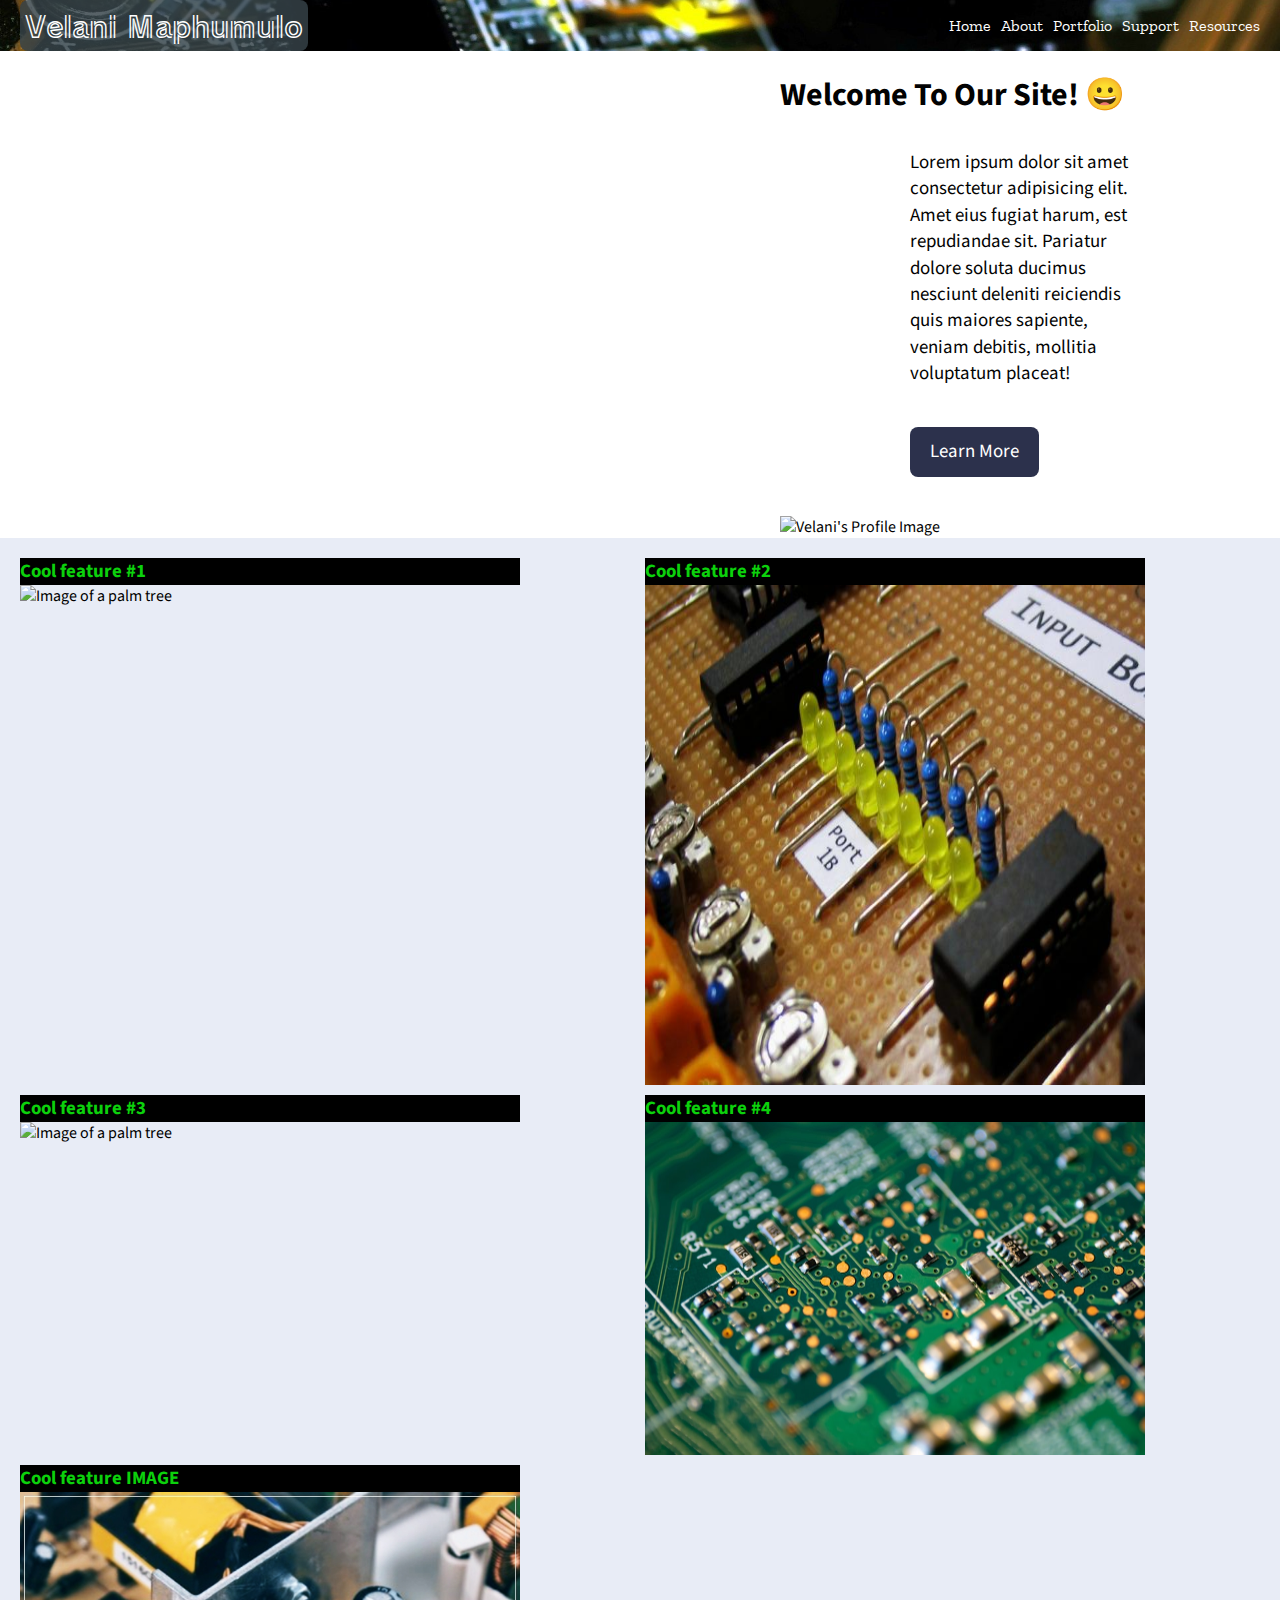
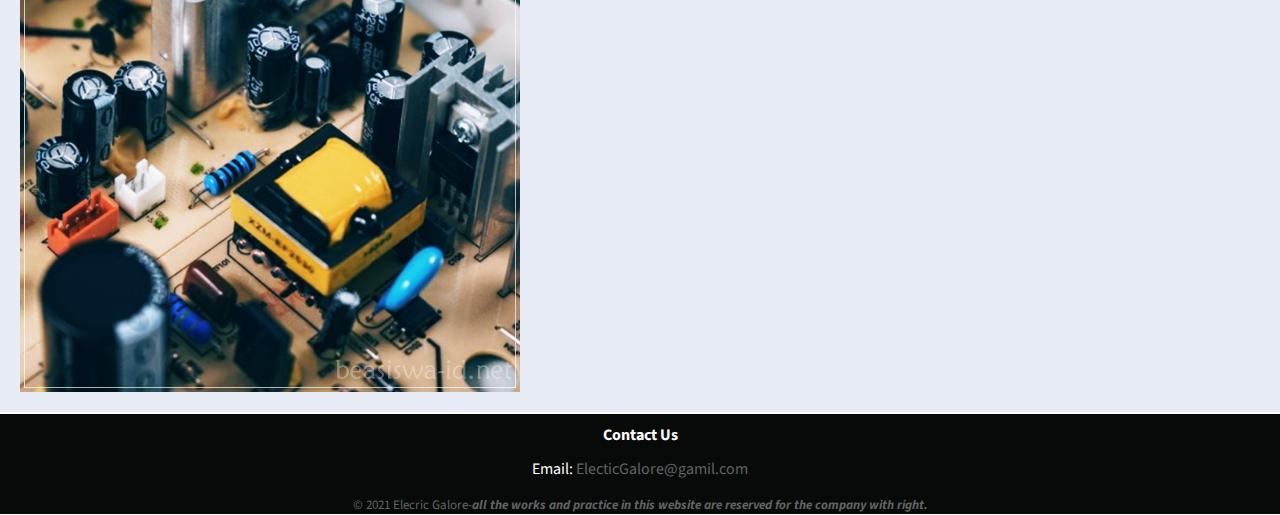
==== commit ad957d04: "adding some pictures" ====
--- a/index.html
+++ b/index.html
@@ -4,10 +4,11 @@
   <meta charset="UTF-8">
   <meta http-equiv="X-UA-Compatible" content="IE=edge">
   <meta name="viewport" content="width=device-width, initial-scale=1.0">
-  <link rel="shortcut icon" type=" image/png" href="icons/favicon.png">
+  <link rel="shortcut icon" type="image/png" href="icons/favicon.png">
   <title>Home</title>
   <link rel="stylesheet" href="style.css">
 </head>
+
 
 <!-- Logo and Icon links -->
 <!-- logomaker.thehoth.com/?project=70924238 -->
@@ -21,27 +22,36 @@
   <link
     href="https://fonts.googleapis.com/css2?family=Syne+Mono&family=Train+One&family=Vollkorn:ital,wght@1,400;1,600;1,800&family=Zilla+Slab:ital,wght@1,300;1,400;1,500;1,600&display=swap"
     rel="stylesheet">
+  
   <!-- end -->
 
   <!-- HEADER -->
   <div class="Header">
-    <h1> <a href="index.html" class="Icon">Electric&#128498Galore</a></h1>
+    <h1> <a href="index.html" class="Icon">Velani Maphumulo</a></h1> <!--Electric&#128498Galore*/ -->
     <ul class="Nav">
       <li> <a href="index.html">Home</a></li>
       <li><a href="About.html">About</a></li>
       <li><a href="Portfoilio.html">Portfolio</a></li>
       <li><a href="Support.html">Support</a></li>
+      <li><a href="Test.html">Resources</a></li>
     </ul>
+    
   </div>
   <!-- END -->
 
   <!-- WELCOME MESSAGE -->
   <div class="Welcome">
     <div class="Welcome-inner">
-      <!-- <h1>Welcome To Our Site! &#x1f600</h1> -->
-      <!-- <p>Lorem ipsum dolor sit amet consectetur adipisicing elit. Amet eius fugiat harum, est repudiandae sit. Pariatur dolore soluta ducimus nesciunt deleniti reiciendis quis maiores sapiente, veniam debitis, mollitia voluptatum placeat! -->
-      <!-- <p><a href="About.html" class="button">Learn More</a></p> -->
-      <!-- </p>  -->
+      <div>
+        <h1>Welcome To Our Site! &#x1f600</h1>
+        <p>Lorem ipsum dolor sit amet consectetur adipisicing elit. Amet eius fugiat harum, est repudiandae sit. Pariatur dolore soluta ducimus nesciunt deleniti reiciendis quis maiores sapiente, veniam debitis, mollitia voluptatum placeat!
+        <p><a href="About.html" class="button">Learn More</a></p>
+      </div>
+      
+      <div>
+        <img src="images/Universitas-Jurusan-Elektro.jpg" alt="Velani's Profile Image">
+      </div>
+      
     </div>
 
   </div>
@@ -81,7 +91,7 @@
 
     </div>
     
-    <div>
+    <!-- <div>
       <defs>
         <radialGradient id="myGradient">
           <stop offset="0%"   stop-color="pink" />
@@ -95,7 +105,7 @@
         stroke="#323332" stroke-width="0.3" />
     </svg>
   
-  </div>
+  </div> -->
    
   </div>
 
--- a/style.css
+++ b/style.css
@@ -5,7 +5,7 @@
 }
 .Header {
   padding: 0 20px;
-  /* background-color: #3e3a42;  */
+  background-color: #3e3a42; 
   background-image:url(Images/Electronics-passionate-Read-this-now.jpg);
   background-position: center center;
   background-size: cover;
@@ -15,6 +15,9 @@
   align-items: center;
   flex-wrap:wrap;
 }
+
+
+/* >>>>>> changes the header name of and the formatting<<<<<<< */
 .Header h1{
   font-weight:normal;
   font-size:2rem;
@@ -22,13 +25,13 @@
   font-family: 'Vollkorn', sans-serif;
   font-display: initial;
   /* FONT USAGE
-     font-family: 'Syne Mono', monospace;
+     font-family: 'Syne Mono', monospace;*/
      font-family: 'Train One', cursive;
-     font-family: 'Vollkorn', serif;
-     font-family: 'Zilla Slab', serif; */
+     /* font-family: 'Vollkorn', serif;
+     font-family: 'Zilla Slab', serif;  */
 }
 
-.icon{
+.Icon{
   color:white;
   text-decoration:none;
   padding:5px 5px;
@@ -83,21 +86,29 @@
 
 .Welcome {
   color: rgb(2, 2, 2);
-  background-color: #000000;
-  background-image: url(Logo/Logo-Darker_DarkMode-transparent.png);
-  background-repeat: no-repeat;
-  background-position: center;
-  justify-content: center;
-  display: flex;
-  height: 300px;
+  /* background-color: #000000; */
+  /* background-image: url(Logo/Logo-Darker_DarkMode-transparent.png); */
+  /* background-repeat: no-repeat; */
+  /* background-position: center; */
+  /* justify-content: center; */
+  /* display: inline-block; */
+  /* max-height: fit-content;
+  max-width: fit-content; */
+  /* display:grid; */
+  /* grid-template-columns:  repeat(auto-fit ,minmax(500px,1fr)); */
   
 }
 
 .Welcome-inner {
-  padding-top: 150px;
+  padding-top: 0px;
+  display:grid;
   justify-self: self-end;
-  /* padding-top: 205px; */
-   max-width: 450px;
+  padding-top: 0px;
+  padding-left: 10%;
+  max-width: 500px;
+  grid-template-columns: repeat(auto-fit ,minmax(500px,1fr));
+  grid-column-gap:10px;
+  grid-row-gap:10px;
 }
 
 .Body{
@@ -112,7 +123,7 @@
   grid-template-columns: repeat(auto-fit ,minmax(500px,1fr));
   grid-column-gap:10px;
   grid-row-gap:10px;
-  background-image: url(images/equation\ sheeet.jpg);
+  /* background-image: url(images/equation\ sheeet.jpg); */
 
   
 }
